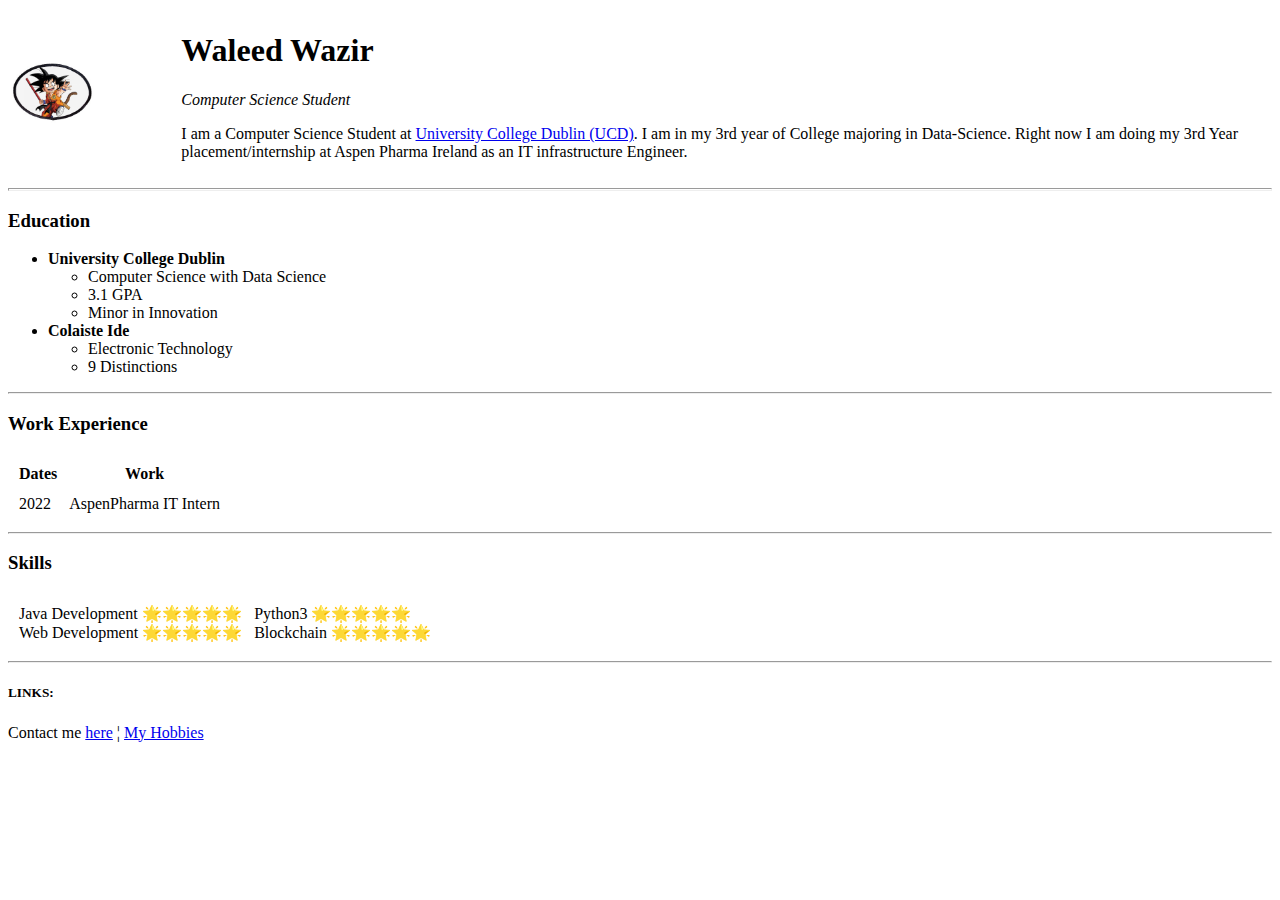
==== HTML - Personal Site/index.html @ 11b59c8c "Add files via upload" ====
<!DOCTYPE html>
<html lang="en" dir="ltr">

<head>
  <meta charset="utf-8">
  <title>Waleed's Personal Site</title>
</head>

<body>
  <table>
    <tr>
      <td>
        <img src="images\yo.jpg" alt="Goku picture" height="50%" width="50%">
      </td>
      <td>
        <h1>Waleed Wazir</h1>
        <p><em>Computer Science Student</em></p>
        <p>I am a Computer Science Student at <a href="https://www.ucd.ie/" target=_blank>University College Dublin (UCD)</a>. I am in my 3rd year of College majoring in Data-Science. Right now I am doing my 3rd Year placement/internship at Aspen
          Pharma
          Ireland as an IT infrastructure Engineer.</p>
      </td>
    </tr>
  </table>

  <hr size=3>
  <h3>Education</h3>
  <ul>
    <li><strong>University College Dublin</strong></li>
    <ul>
      <li>Computer Science with Data Science</li>
      <li>3.1 GPA</li>
      <li>Minor in Innovation</li>
    </ul>
    <li><strong>Colaiste Ide</strong></li>
    <ul>
      <li>Electronic Technology</li>
      <li>9 Distinctions</li>
    </ul>
  </ul>
  <hr>
  <h3>Work Experience</h3>
  <table cellspacing="10">
    <thead>
      <tr>
        <th>Dates</th>
        <th>Work</th>
      </tr>
    </thead>
    <tr>
      <td>2022</td>
      <td>AspenPharma IT Intern</td>
    </tr>
  </table>
  <hr>
  <h3>Skills</h3>
  <table cellspacing="10">
    <tr>
      <td>Java Development 🌟🌟🌟🌟🌟 <br> Web Development 🌟🌟🌟🌟🌟</td>
      <td>Python3 🌟🌟🌟🌟🌟 <br> Blockchain 🌟🌟🌟🌟🌟</td>
    </tr>
  </table>
  <hr>
  <h5>LINKS:</h5>
  <p>Contact me <a href="Contact.html" target=_blank>here</a> ¦ <a href="hobbies.html" target="_blank">My Hobbies</a></p>
</body>

</html>
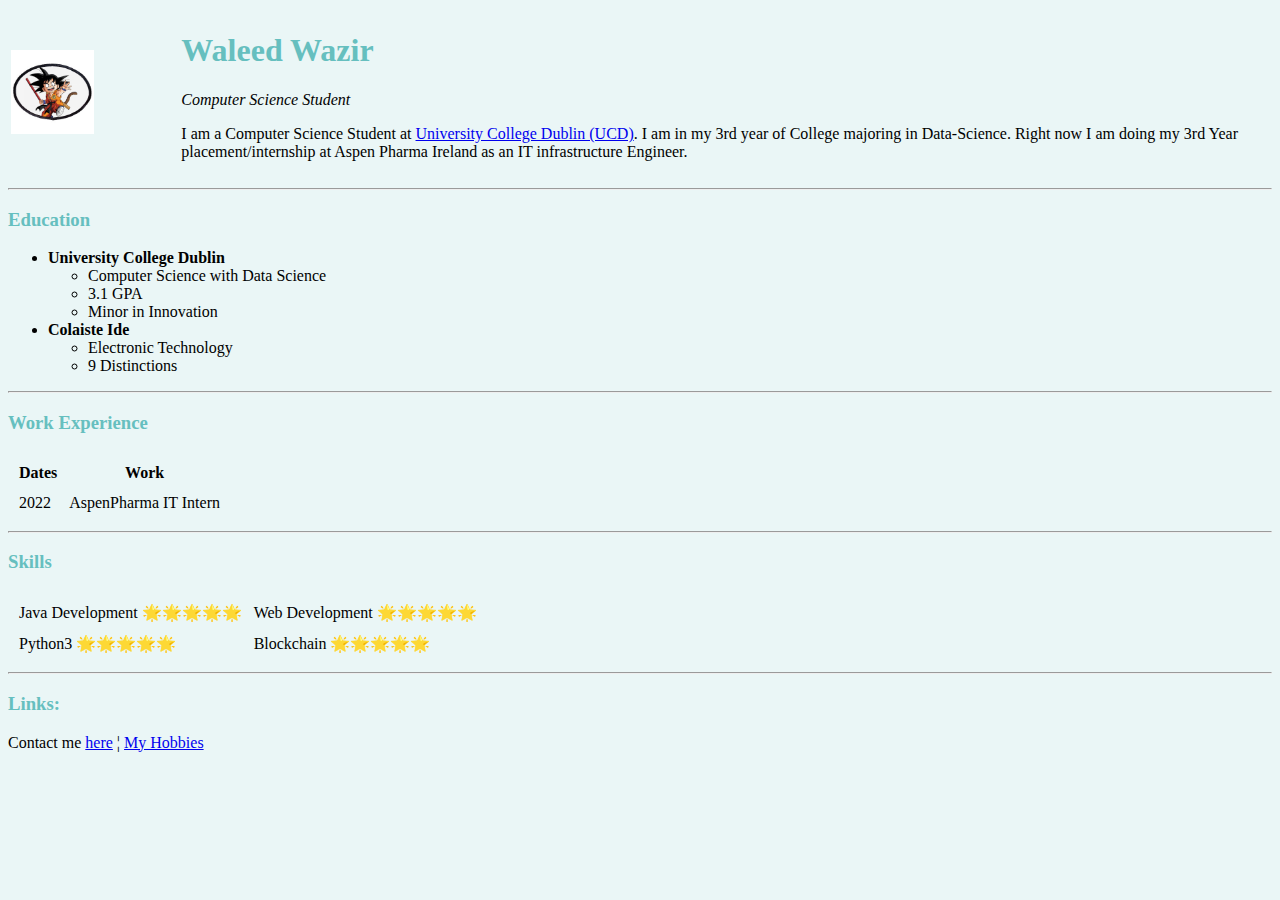
==== commit 27aaee36: "Updated HTML CV" ====
--- a/HTML - Personal Site/index.html
+++ b/HTML - Personal Site/index.html
@@ -4,6 +4,7 @@
 <head>
   <meta charset="utf-8">
   <title>Waleed's Personal Site</title>
+  <link rel="stylesheet" href="css/styles.css">
 </head>
 
 <body>
@@ -16,13 +17,12 @@
         <h1>Waleed Wazir</h1>
         <p><em>Computer Science Student</em></p>
         <p>I am a Computer Science Student at <a href="https://www.ucd.ie/" target=_blank>University College Dublin (UCD)</a>. I am in my 3rd year of College majoring in Data-Science. Right now I am doing my 3rd Year placement/internship at Aspen
-          Pharma
-          Ireland as an IT infrastructure Engineer.</p>
+          Pharma Ireland as an IT infrastructure Engineer.</p>
       </td>
     </tr>
   </table>
 
-  <hr size=3>
+  <hr>
   <h3>Education</h3>
   <ul>
     <li><strong>University College Dublin</strong></li>
@@ -55,12 +55,16 @@
   <h3>Skills</h3>
   <table cellspacing="10">
     <tr>
-      <td>Java Development 🌟🌟🌟🌟🌟 <br> Web Development 🌟🌟🌟🌟🌟</td>
-      <td>Python3 🌟🌟🌟🌟🌟 <br> Blockchain 🌟🌟🌟🌟🌟</td>
+      <td>Java Development 🌟🌟🌟🌟🌟</td>
+      <td>Web Development 🌟🌟🌟🌟🌟</td>
+    </tr>
+    <tr>
+      <td>Python3 🌟🌟🌟🌟🌟 </td>
+      <td>Blockchain 🌟🌟🌟🌟🌟</td>
     </tr>
   </table>
   <hr>
-  <h5>LINKS:</h5>
+  <h3>Links:</h3>
   <p>Contact me <a href="Contact.html" target=_blank>here</a> ¦ <a href="hobbies.html" target="_blank">My Hobbies</a></p>
 </body>
 
--- a/HTML - Personal Site/css/styles.css
+++ b/HTML - Personal Site/css/styles.css
@@ -0,0 +1,11 @@
+body {
+  background-color: #EAF6F6;
+}
+
+h1 {
+  color: #66BFBF;
+}
+
+h3 {
+  color: #66BFBF;
+}
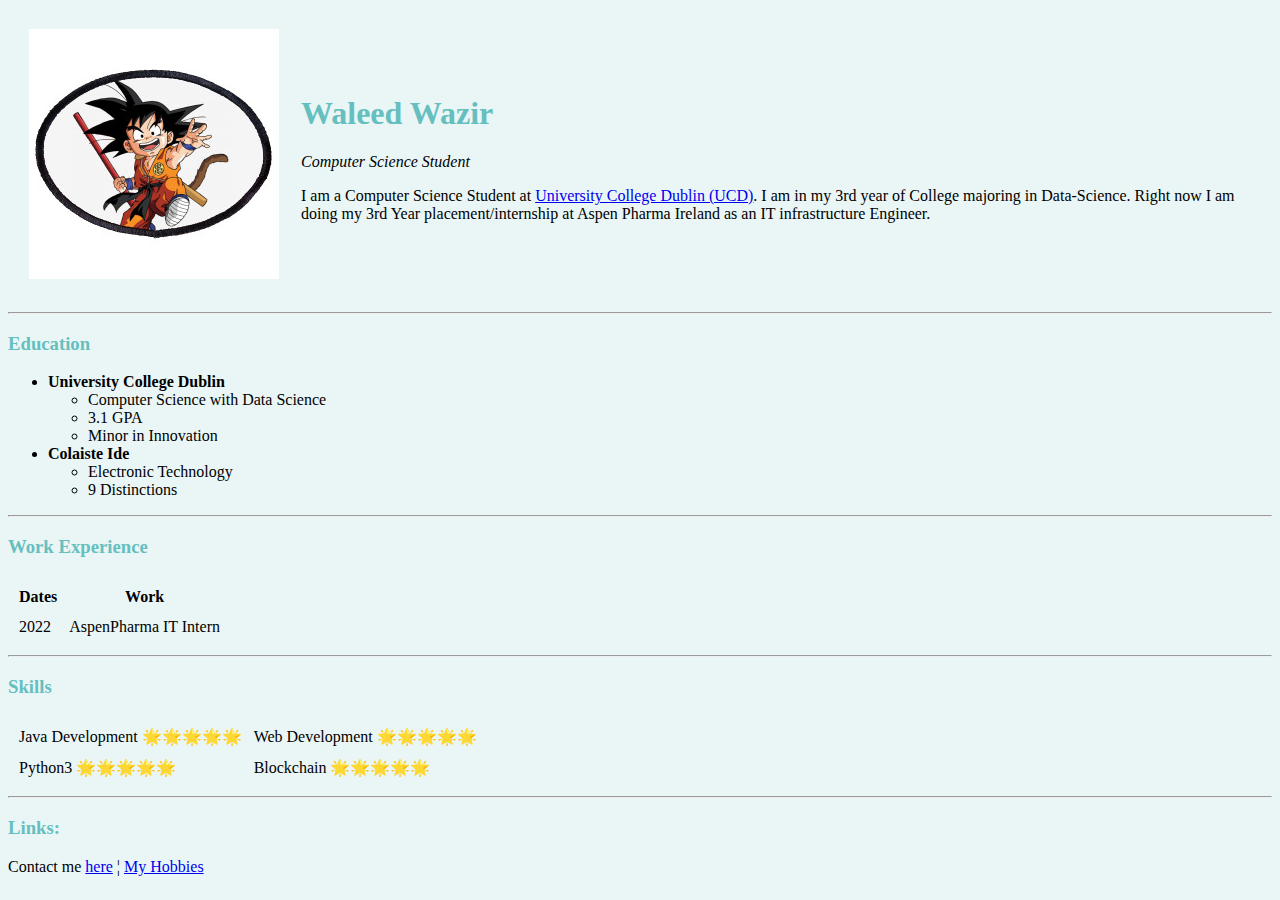
==== commit 0e019a64: "fixed the image" ====
--- a/HTML - Personal Site/index.html
+++ b/HTML - Personal Site/index.html
@@ -8,10 +8,10 @@
 </head>
 
 <body>
-  <table>
+  <table cellspacing="20">
     <tr>
       <td>
-        <img src="images\yo.jpg" alt="Goku picture" height="50%" width="50%">
+        <img src="images\yo.jpg" alt="Goku picture">
       </td>
       <td>
         <h1>Waleed Wazir</h1>
